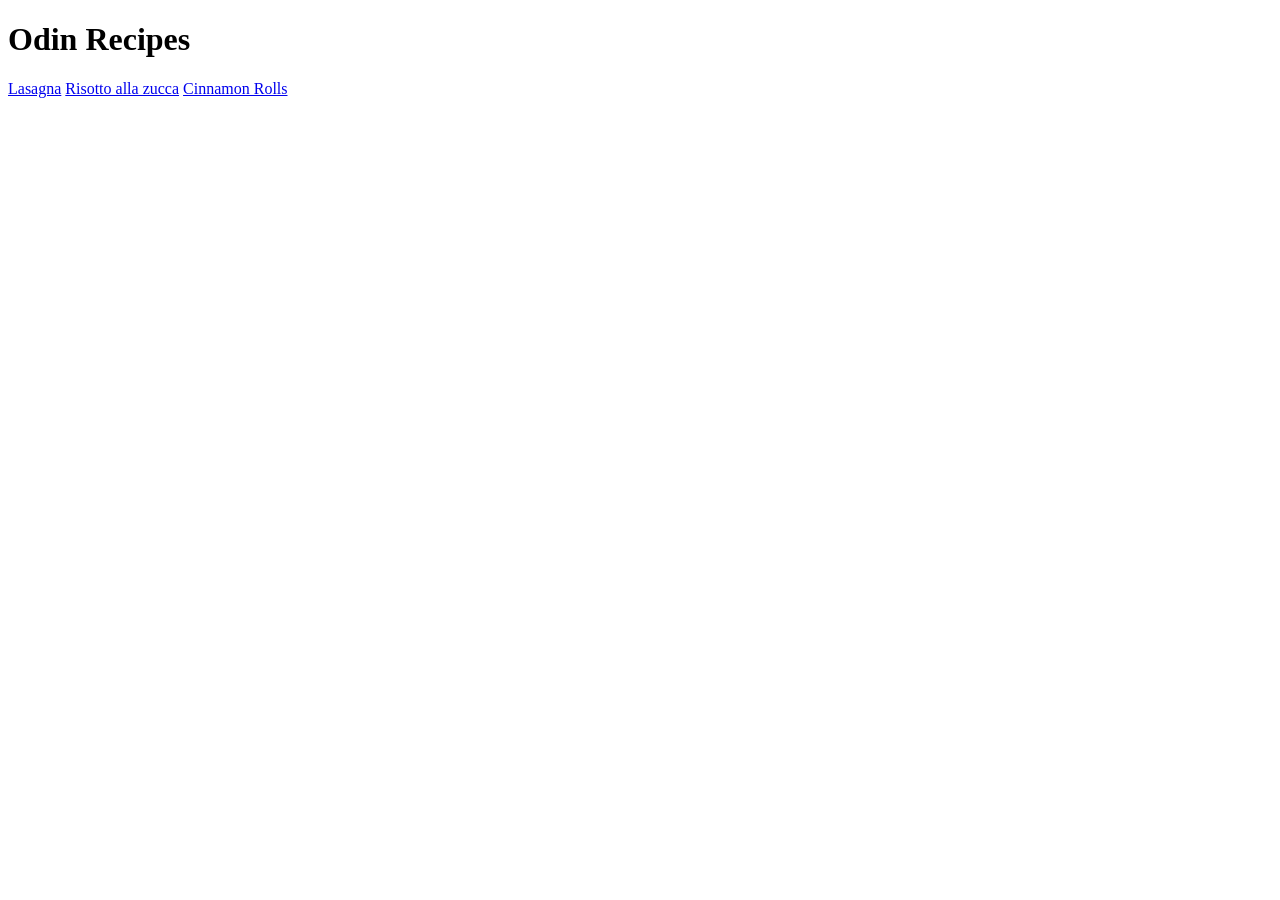
==== index.html @ 711b3520 "First commit, created index.html and some recipe pages On html pages, added boilerplate and first li" ====
<!DOCTYPE html>
<html lang="en">
<head>
    <meta charset="UTF-8">
    <meta name="viewport" content="width=device-width, initial-scale=1.0">
    <title>Odin Recipes</title>
</head>
<body>
    <h1>Odin Recipes</h1>
    <a href="recipes/lasagna.html">Lasagna</a>
    <a href="recipes/risotto-zucca.html">Risotto alla zucca</a>
    <a href="recipes/cinnamon-rolls.html">Cinnamon Rolls</a>
</body>
</html>
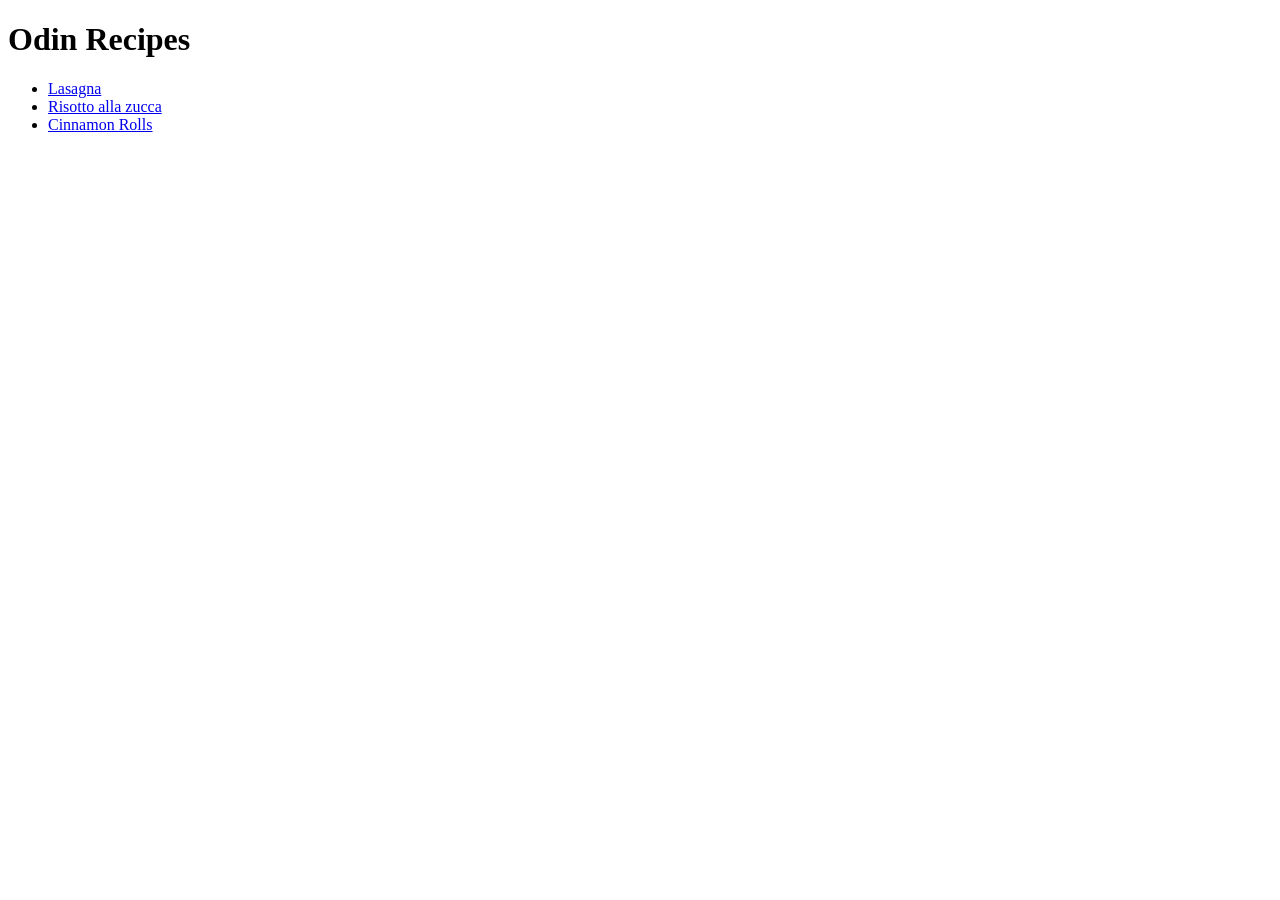
==== commit de9a9f98: "Add unorderd list on index.html and written lasagna recipe" ====
--- a/index.html
+++ b/index.html
@@ -7,8 +7,10 @@
 </head>
 <body>
     <h1>Odin Recipes</h1>
-    <a href="recipes/lasagna.html">Lasagna</a>
-    <a href="recipes/risotto-zucca.html">Risotto alla zucca</a>
-    <a href="recipes/cinnamon-rolls.html">Cinnamon Rolls</a>
+    <ul>
+        <li><a href="recipes/lasagna.html" target="_blank">Lasagna</a></li>
+        <li><a href="recipes/risotto-zucca.html" target="_blank">Risotto alla zucca</a></li>
+        <li><a href="recipes/cinnamon-rolls.html" target="_blank">Cinnamon Rolls</a></li>
+    </ul> 
 </body>
 </html>
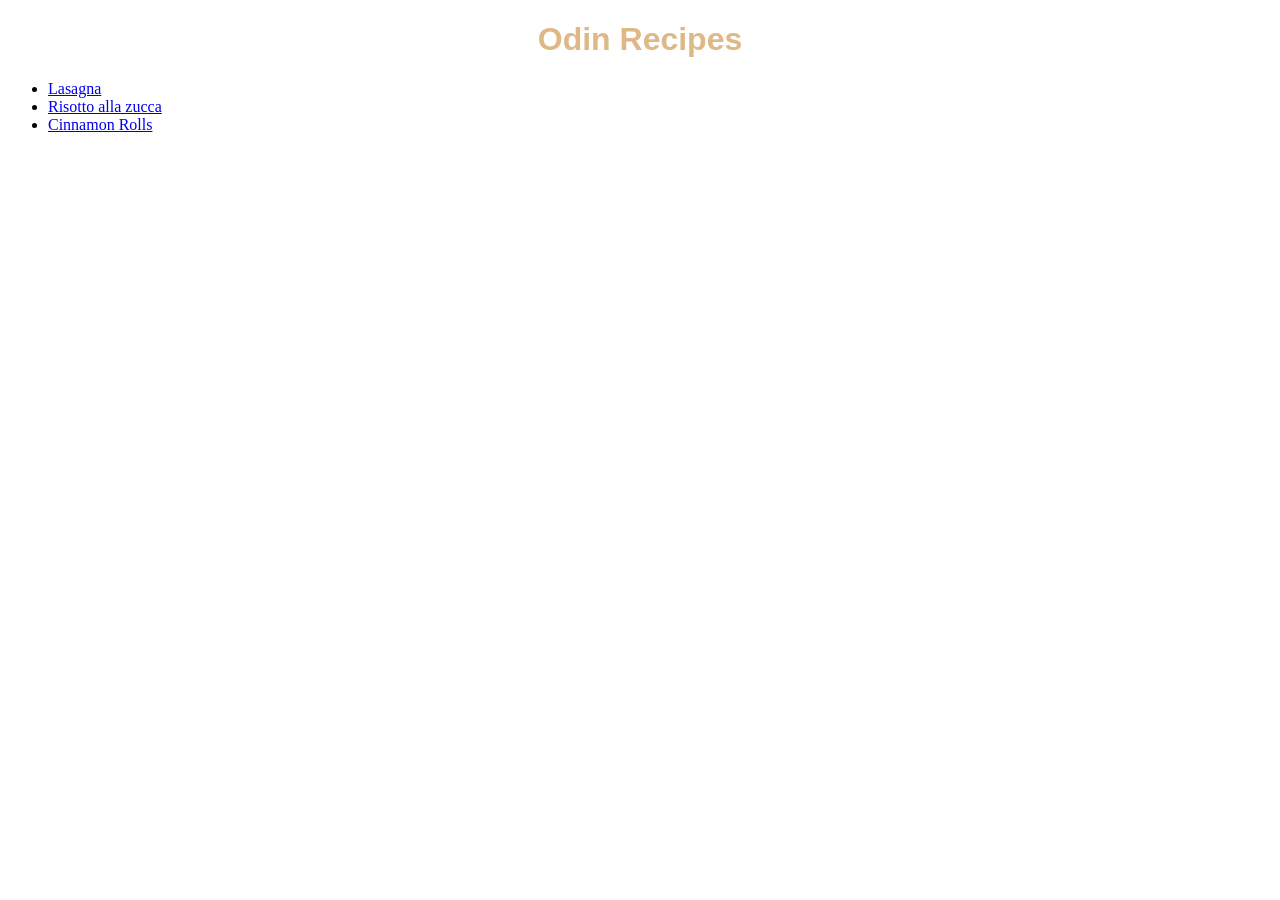
==== commit 3d0fc4b7: "Add style.css file Add first styling to pages" ====
--- a/index.html
+++ b/index.html
@@ -4,6 +4,7 @@
     <meta charset="UTF-8">
     <meta name="viewport" content="width=device-width, initial-scale=1.0">
     <title>Odin Recipes</title>
+    <link rel="stylesheet" href="style.css">
 </head>
 <body>
     <h1>Odin Recipes</h1>
--- a/style.css
+++ b/style.css
@@ -0,0 +1,6 @@
+h1 {
+    color: burlywood;
+    font-size: 32px;
+    font-family: 'Franklin Gothic Medium', 'Arial Narrow', Arial, sans-serif;
+    text-align: center;
+}
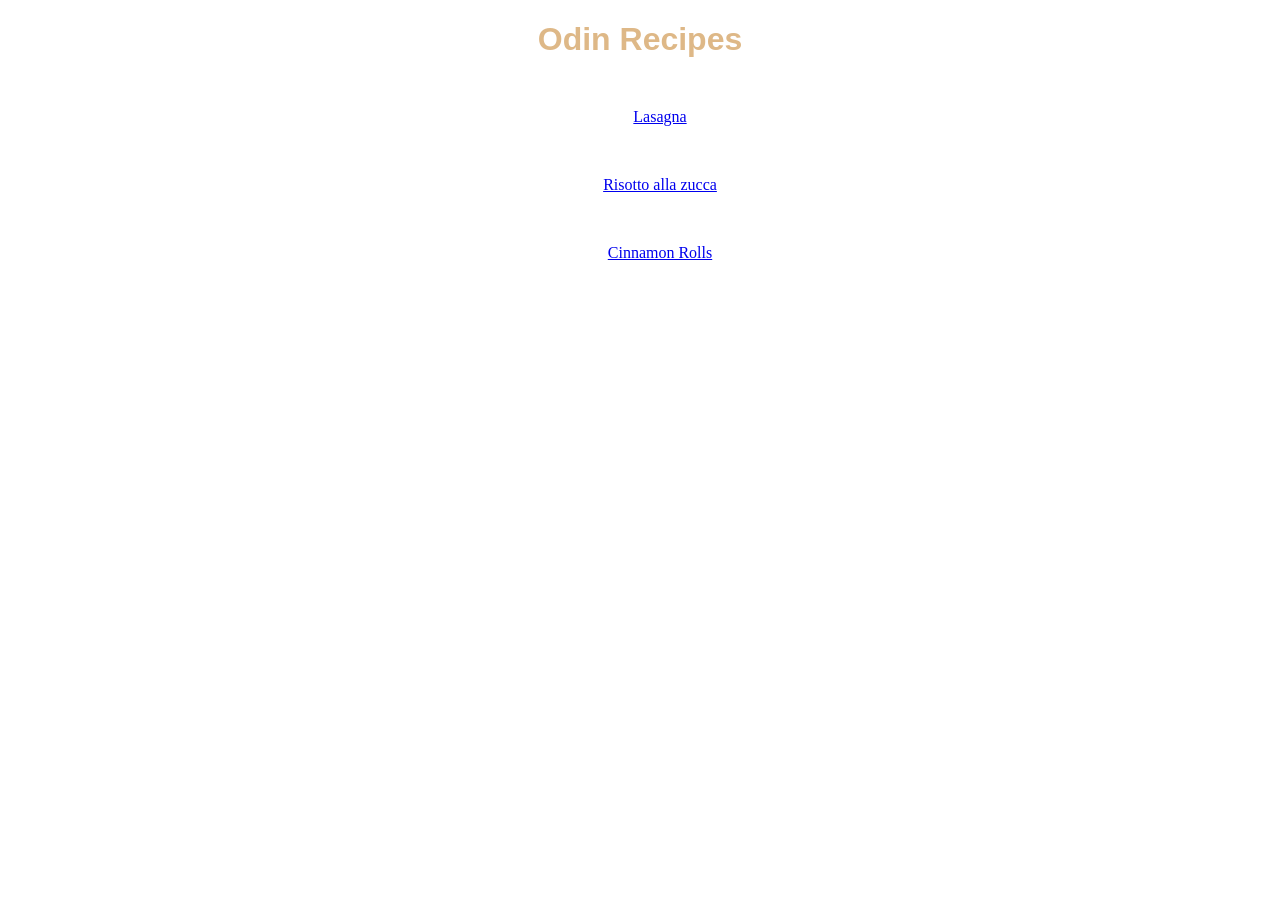
==== commit e4cbe67e: "Modify list style" ====
--- a/index.html
+++ b/index.html
@@ -8,10 +8,13 @@
 </head>
 <body>
     <h1>Odin Recipes</h1>
-    <ul>
-        <li><a href="recipes/lasagna.html" target="_blank">Lasagna</a></li>
-        <li><a href="recipes/risotto-zucca.html" target="_blank">Risotto alla zucca</a></li>
-        <li><a href="recipes/cinnamon-rolls.html" target="_blank">Cinnamon Rolls</a></li>
-    </ul> 
+    <div>
+        <ul class="list">
+            <li class="list-element"><a href="recipes/lasagna.html" target="_blank">Lasagna</a></li>
+            <li class="list-element"><a href="recipes/risotto-zucca.html" target="_blank">Risotto alla zucca</a></li>
+            <li class="list-element"><a href="recipes/cinnamon-rolls.html" target="_blank">Cinnamon Rolls</a></li>
+        </ul> 
+    </div>
+    
 </body>
 </html>
--- a/style.css
+++ b/style.css
@@ -3,4 +3,13 @@
     font-size: 32px;
     font-family: 'Franklin Gothic Medium', 'Arial Narrow', Arial, sans-serif;
     text-align: center;
+}
+
+.list-element {
+    margin-top: 50px;
+    text-align: center;
+}
+
+.list {
+    list-style-type: none;
 }
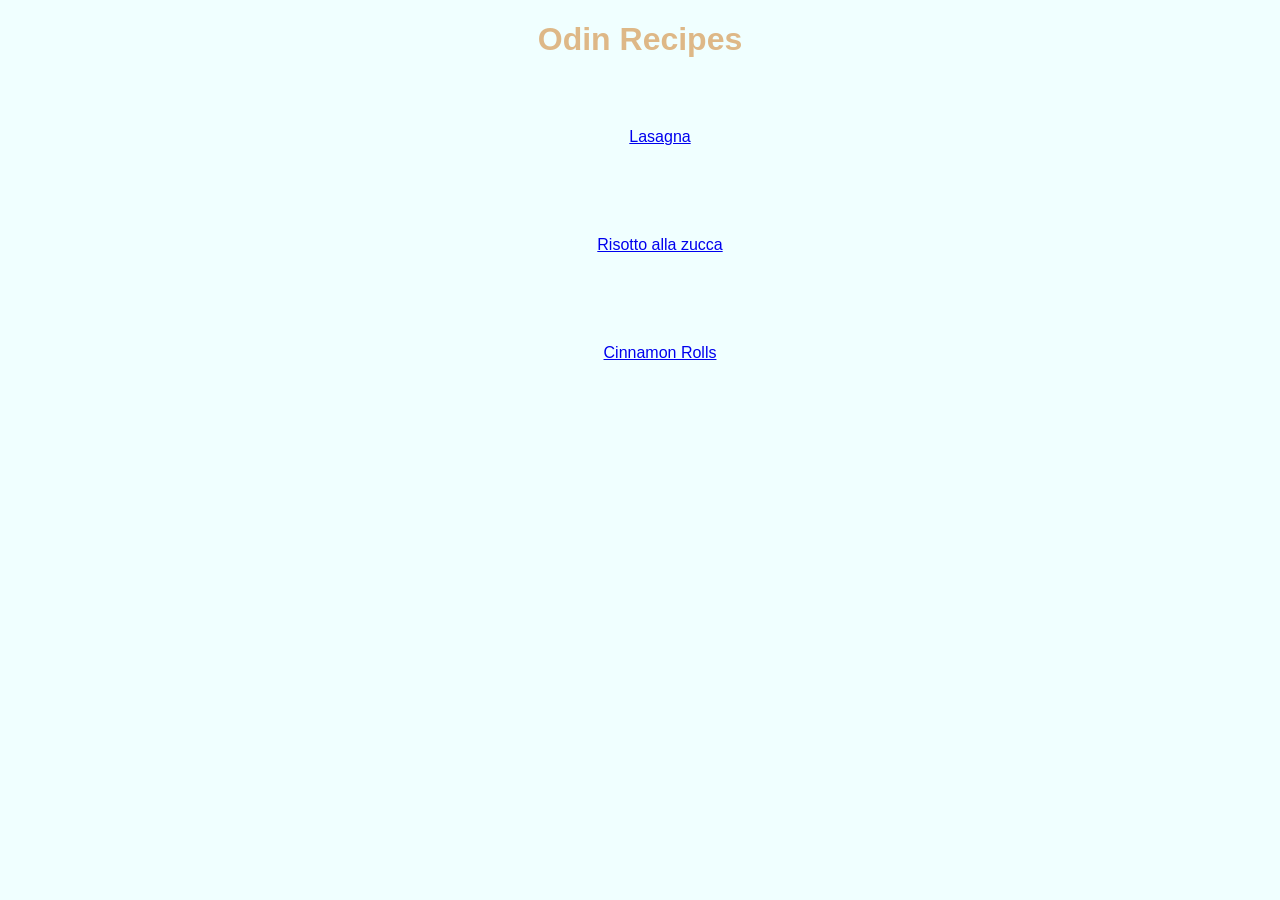
==== commit 3029a156: "Add some style to all the pages" ====
--- a/index.html
+++ b/index.html
@@ -7,7 +7,7 @@
     <link rel="stylesheet" href="style.css">
 </head>
 <body>
-    <h1>Odin Recipes</h1>
+    <h1 class="title">Odin Recipes</h1>
     <div>
         <ul class="list">
             <li class="list-element"><a href="recipes/lasagna.html" target="_blank">Lasagna</a></li>
--- a/style.css
+++ b/style.css
@@ -1,4 +1,8 @@
-h1 {
+body {
+    background-color: azure;
+}
+
+.title {
     color: burlywood;
     font-size: 32px;
     font-family: 'Franklin Gothic Medium', 'Arial Narrow', Arial, sans-serif;
@@ -6,10 +10,35 @@
 }
 
 .list-element {
-    margin-top: 50px;
+    font-family: 'Franklin Gothic Medium', 'Arial Narrow', Arial, sans-serif;
+    margin: 50px;
+    padding: 20px;
     text-align: center;
 }
 
 .list {
     list-style-type: none;
+}
+
+img {
+    display: block;
+    margin: auto;
+}
+
+.description,
+.ingredients,
+.steps {
+    margin-left: 100px;
+}
+
+.description {
+    color:darkgoldenrod;
+}
+
+.ingredients {
+    color:rgba(238, 14, 51, 0.603);
+}
+
+.steps {
+    color: firebrick;
 }
